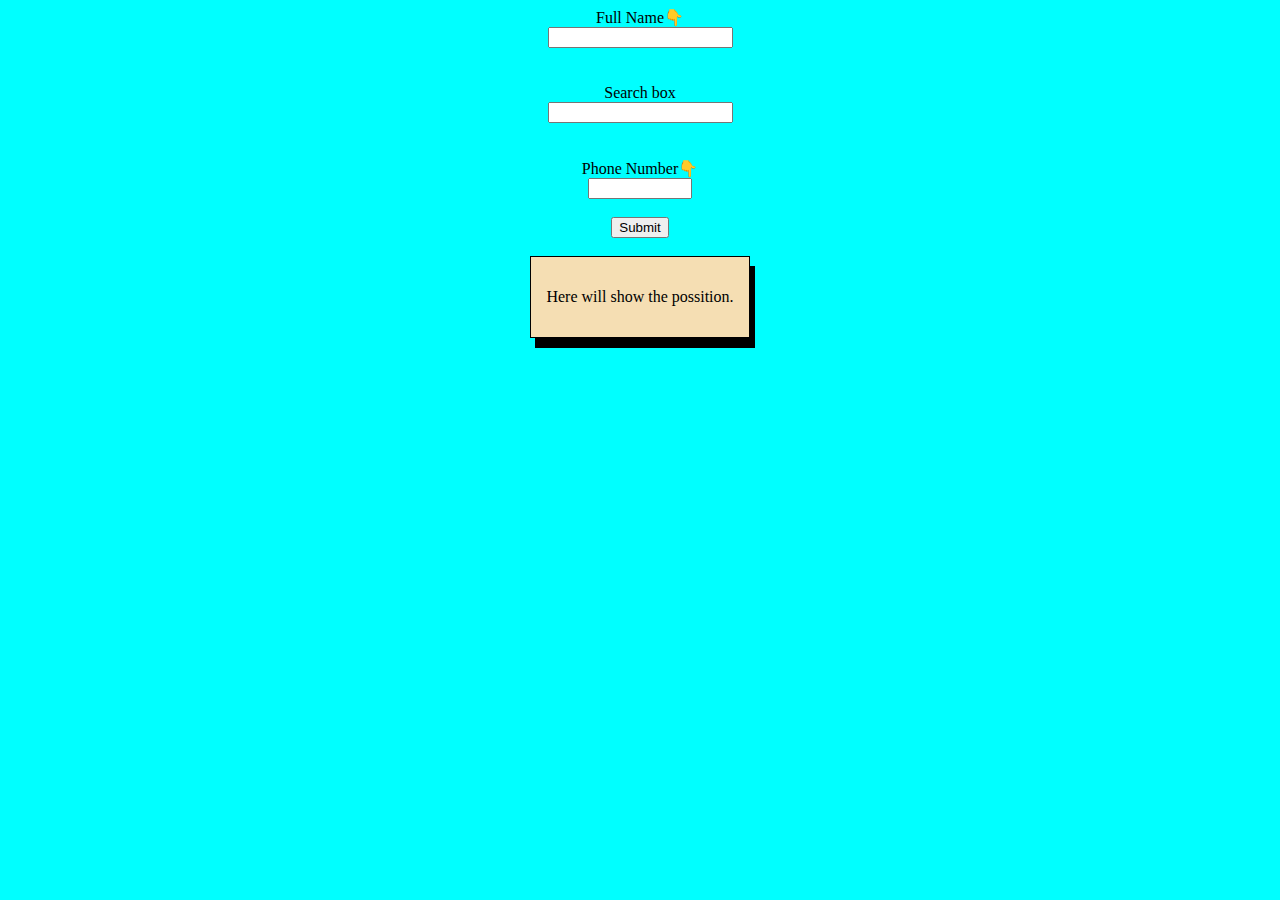
==== Javascript practice/index.html @ d2b16346 "first" ====
<!DOCTYPE html>
<html lang="en">

<head>
    <meta charset="UTF-8">
    <meta name="viewport" content="width=device-width, initial-scale=1.0">
    <title>Javascript practice</title>
    <!-- <script src="script.js" defer></script> -->
    <link rel="stylesheet" href="style.css">

    <script>

        function abc() {
            let body = document.getElementById("body");
            let phNum = document.getElementById("phNum").value;
            let search = document.getElementById("search").value;
            let fullName = document.getElementById("fullName").value;

            let btn = document.getElementById("btn");
            let txt = document.getElementById("text");

            let index = fullName.indexOf(search) + 1;





            if (phNum === "" || phNum === "0") {
                txt.innerHTML = index + " " + "please input ph num";
                txt.style.padding = "15px"
            }
            else {
                txt.innerHTML = index + " " + "good job";
                txt.style.padding = "15px"
            }




            if (search === "") {
                btn.style.color = "red";
            } else {
                btn.style.color = "blue";
            }


            if (phNum === "" || phNum === "0" && search === "") {
                body.style.background = "red";
            }

            else {

                body.style.background = "green";
            }



        }
    </script>


    <style>
        body {
            display: flex;
            justify-content: center;
            align-items: center;
            flex-direction: column;
            text-align: center;
            background: aqua;
        }

        #phNum {
            width: 6rem;
        }

        #text {
            background: wheat;
            border: 1px solid black;
            box-shadow: 5px 10px;
            padding: 15px;

        }
    </style>
</head>

<body id="body">


    <label for="name">Full Name👇</label>
    <input type="text" name="name" id="fullName">

    <br> <br>

    <label for="search">Search box</label>
    <input type="text" name="" id="search">

    <br><br>

    <label for="phone">Phone Number👇</label>
    <input type="number" name="number" id="phNum" min="100" maxlength="10">
    <br>
    <button type="button" onclick="abc()" id="btn">Submit</button>
    <br>

    <div id="text">
        <p> Here will show the possition.</p>
    </div>
</body>

</html>
---- Javascript practice/style.css ----
body {
    display: flex;
    justify-content: center;
    align-items: center;
    flex-direction: column;
    text-align: center;
    background: aqua;
}
#phNum{
    width: 6rem;
}

#text {
    background: wheat;
    border: 1px solid black;
    box-shadow: 5px 10px;
    padding: 15px;

}
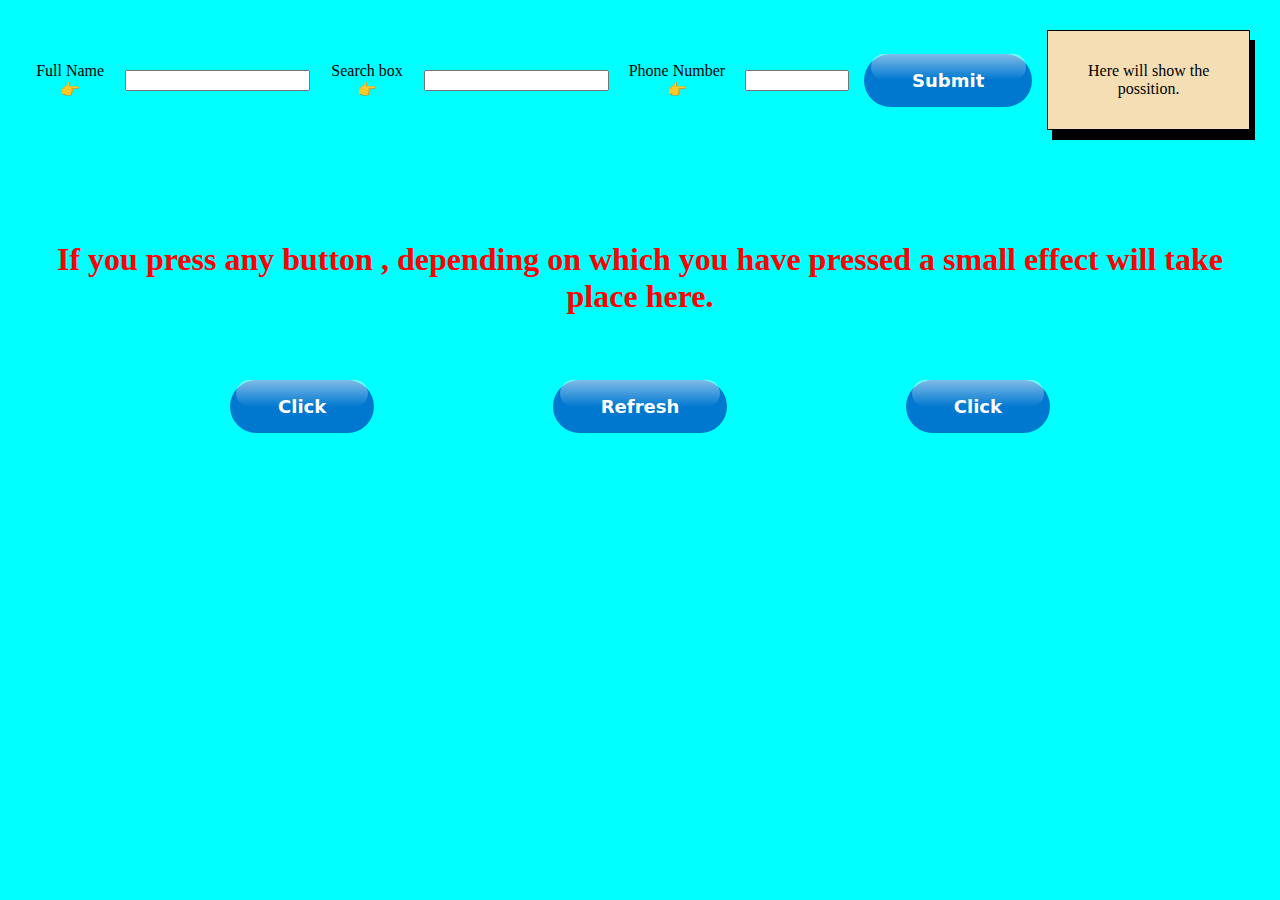
==== commit 99ef82ea: "yes" ====
--- a/Javascript practice/index.html
+++ b/Javascript practice/index.html
@@ -4,11 +4,125 @@
 <head>
     <meta charset="UTF-8">
     <meta name="viewport" content="width=device-width, initial-scale=1.0">
-    <title>Javascript practice</title>
-    <!-- <script src="script.js" defer></script> -->
-    <link rel="stylesheet" href="style.css">
+    <title>JavaScript Practice</title>
+
+    <style>
+        #phNum {
+            width: 6rem;
+        }
+
+        #text {
+            background: wheat;
+            border: 1px solid black;
+            box-shadow: 5px 10px;
+            padding: 15px;
+
+        }
+
+
+        body {
+            position: relative;
+            display: flex;
+            justify-content: center;
+            align-items: center;
+            gap: 15px;
+            text-align: center;
+            background: aqua;
+            margin: 30px;
+        }
+
+        #textArea {
+            position: absolute;
+            top: 190px;
+            display: flex;
+            justify-content: center;
+            align-items: center;
+            text-align: center;
+            color: red;
+        }
+
+        #text-color {
+            position: absolute;
+            top: 350px;
+            left: 200px;
+        }
+
+        #background-color {
+            position: absolute;
+            top: 350px;
+            right: 200px;
+        }
+
+        #reset {
+            position: absolute;
+            top: 350px;
+        }
+
+
+
+
+        /* CSS ref from url(https://getcssscan.com/css-buttons-examples)*/
+        .button-71 {
+            background-color: #0078d0;
+            border: 0;
+            border-radius: 56px;
+            color: #fff;
+            cursor: pointer;
+            display: inline-block;
+            font-family: system-ui, -apple-system, system-ui, "Segoe UI", Roboto, Ubuntu, "Helvetica Neue", sans-serif;
+            font-size: 18px;
+            font-weight: 600;
+            outline: 0;
+            padding: 16px 21px;
+            position: relative;
+            text-align: center;
+            text-decoration: none;
+            transition: all .3s;
+            user-select: none;
+            -webkit-user-select: none;
+            touch-action: manipulation;
+        }
+
+        .button-71:before {
+            background-color: initial;
+            background-image: linear-gradient(#fff 0, rgba(255, 255, 255, 0) 100%);
+            border-radius: 125px;
+            content: "";
+            height: 50%;
+            left: 4%;
+            opacity: .5;
+            position: absolute;
+            top: 0;
+            transition: all .3s;
+            width: 92%;
+        }
+
+        .button-71:hover {
+            box-shadow: rgba(255, 255, 255, .2) 0 3px 15px inset, rgba(0, 0, 0, .1) 0 3px 5px, rgba(0, 0, 0, .1) 0 10px 13px;
+            transform: scale(1.05);
+        }
+
+        @media (min-width: 768px) {
+            .button-71 {
+                padding: 16px 48px;
+            }
+        }
+    </style>
 
     <script>
+        function changeTextColor() {
+            let text = document.getElementById("textArea");
+            text.style.color = "blue";
+        }
+
+        function changeBackgroundColor() {
+            let body = document.getElementById("body");
+            body.style.backgroundColor = "yellow";
+        }
+
+        function refreshPage() {
+            location.reload();
+        }
 
         function abc() {
             let body = document.getElementById("body");
@@ -22,20 +136,13 @@
             let index = fullName.indexOf(search) + 1;
 
 
-
-
-
             if (phNum === "" || phNum === "0") {
                 txt.innerHTML = index + " " + "please input ph num";
                 txt.style.padding = "15px"
-            }
-            else {
+            } else {
                 txt.innerHTML = index + " " + "good job";
                 txt.style.padding = "15px"
             }
-
-
-
 
             if (search === "") {
                 btn.style.color = "red";
@@ -43,68 +150,40 @@
                 btn.style.color = "blue";
             }
 
-
             if (phNum === "" || phNum === "0" && search === "") {
                 body.style.background = "red";
-            }
-
-            else {
-
+            } else {
                 body.style.background = "green";
             }
-
-
-
         }
     </script>
-
-
-    <style>
-        body {
-            display: flex;
-            justify-content: center;
-            align-items: center;
-            flex-direction: column;
-            text-align: center;
-            background: aqua;
-        }
-
-        #phNum {
-            width: 6rem;
-        }
-
-        #text {
-            background: wheat;
-            border: 1px solid black;
-            box-shadow: 5px 10px;
-            padding: 15px;
-
-        }
-    </style>
 </head>
 
 <body id="body">
-
-
-    <label for="name">Full Name👇</label>
+    <label for="name">Full Name👉</label>
     <input type="text" name="name" id="fullName">
 
-    <br> <br>
-
-    <label for="search">Search box</label>
+    <label for="search">Search box👉</label>
     <input type="text" name="" id="search">
 
-    <br><br>
+    <label for="phone">Phone Number👉</label>
+    <input type="number" name="number" id="phNum" min="100" maxlength="10">
 
-    <label for="phone">Phone Number👇</label>
-    <input type="number" name="number" id="phNum" min="100" maxlength="10">
-    <br>
-    <button type="button" onclick="abc()" id="btn">Submit</button>
-    <br>
+    <button type="button" onclick="abc()" id="btn" class="button-71">Submit</button>
 
     <div id="text">
         <p> Here will show the possition.</p>
     </div>
+
+    <div id="textArea">
+        <h1>If you press any button , depending on which you have pressed a small effect will take place here.</h1>
+    </div>
+
+    <button class="button-71" type="button" id="text-color" onclick="changeTextColor()">Click</button>
+
+    <button class="button-71" type="button" id="background-color" onclick="changeBackgroundColor()">Click</button>
+
+    <button class="button-71" type="button" id="reset" onclick="refreshPage()">Refresh</button>
 </body>
 
 </html>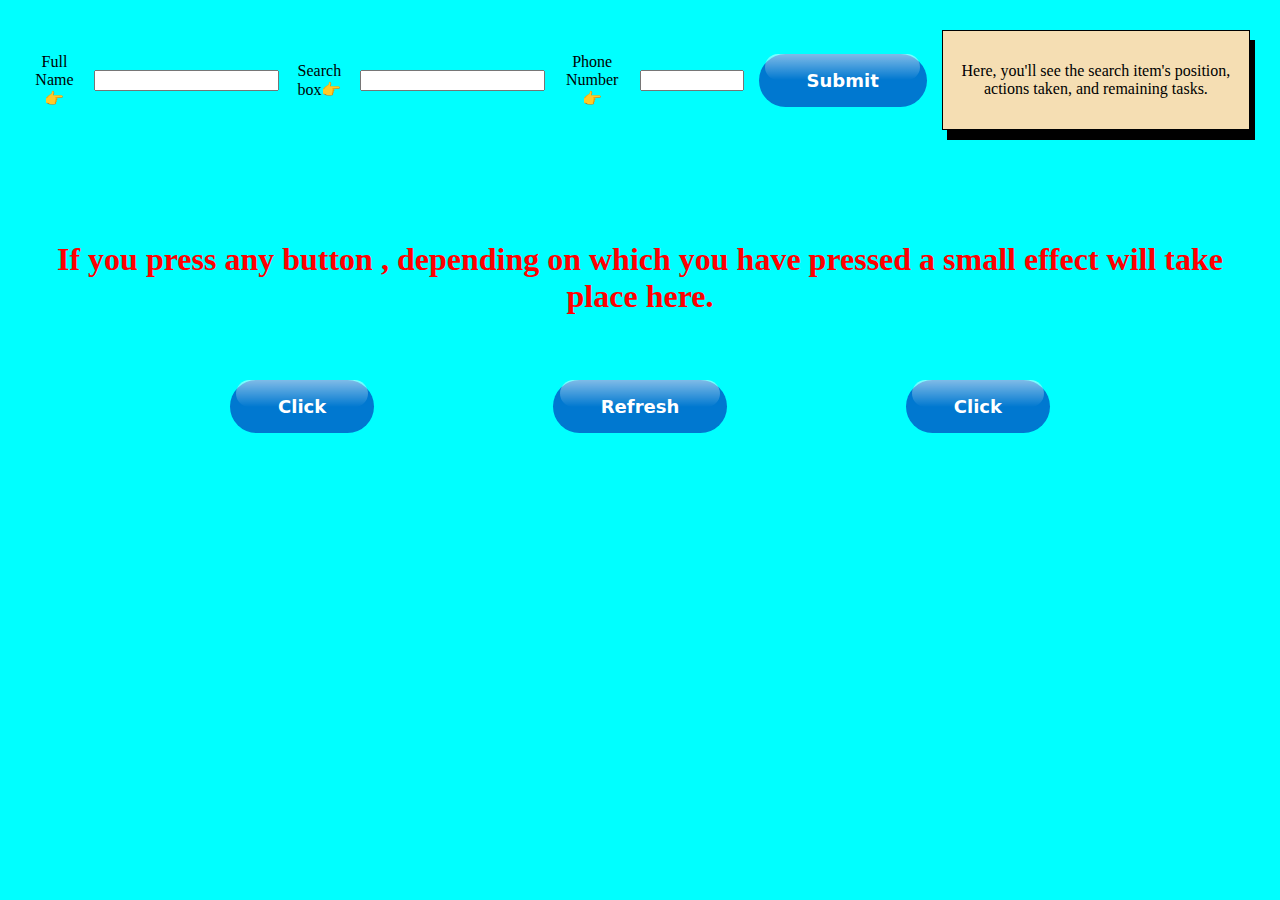
==== commit 0f0eab15: "yes" ====
--- a/Javascript practice/index.html
+++ b/Javascript practice/index.html
@@ -137,10 +137,10 @@
 
 
             if (phNum === "" || phNum === "0") {
-                txt.innerHTML = index + " " + "please input ph num";
+                txt.innerHTML = index + " " + "Please input your phone number.";
                 txt.style.padding = "15px"
             } else {
-                txt.innerHTML = index + " " + "good job";
+                txt.innerHTML = index + " " + "Good job.";
                 txt.style.padding = "15px"
             }
 
@@ -172,7 +172,7 @@
     <button type="button" onclick="abc()" id="btn" class="button-71">Submit</button>
 
     <div id="text">
-        <p> Here will show the possition.</p>
+        <p> Here, you'll see the search item's position, actions taken, and remaining tasks.</p>
     </div>
 
     <div id="textArea">
